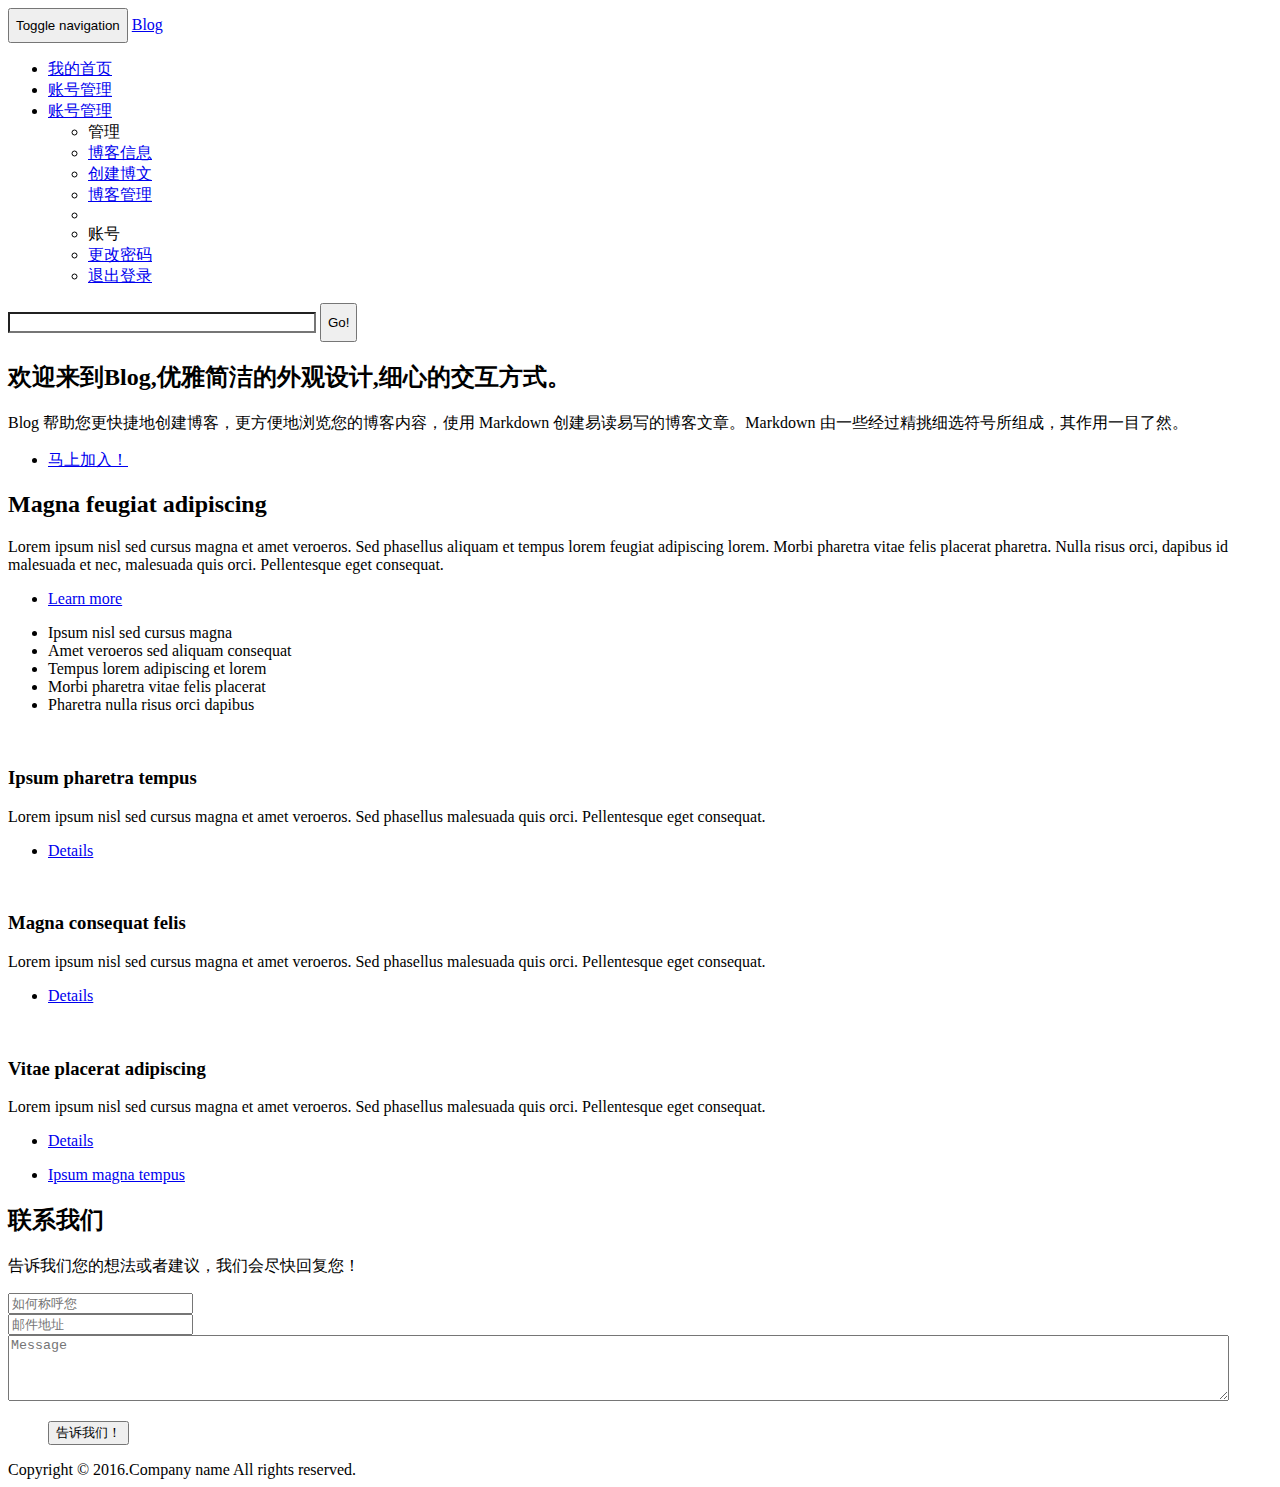
==== target/classes/templates/index.html @ 5f572abc "加入首页" ====
<!DOCTYPE HTML>
<html>
<head>
    <title>HOME</title>
    <meta charset="utf-8"/>
    <meta name="viewport" content="width=device-width, initial-scale=1"/>
    <!--[if lte IE 8]>
    <script src="index_assets/js/ie/html5shiv.js"></script><![endif]-->
    <link rel="stylesheet" href="index_assets/css/main.css"/>
    <link rel="stylesheet" href="index_assets/css/bootstrap.min.css"/>
    <!--[if lte IE 9]>
    <link rel="stylesheet" href="index_assets/css/ie9.css"/><![endif]-->
    <script src="//cdn.bootcss.com/jquery/1.11.2/jquery.min.js"></script>
    <script src="//cdn.bootcss.com/bootstrap/3.3.4/js/bootstrap.min.js"></script>
</head>
<body>
<nav class="navbar navbar-inverse navbar-fixed-top">
    <div class="container">
        <div class="navbar-header">
            <button type="button" style="height: 35px" class="navbar-toggle collapsed" data-toggle="collapse" data-target="#navbar">
                <span class="sr-only" >Toggle navigation</span>
                <span class="icon-bar"></span>
                <span class="icon-bar"></span>
                <span class="icon-bar"></span>
            </button>
            <a class="navbar-brand" href="#" style="padding-top: 15px">Blog</a>
        </div>
        <div id="navbar" class="navbar-collapse collapse">
            <ul class="nav navbar-nav">
                <li>
                    <a href="#">我的首页</a>
                </li>
                <li>
                    <a href="#">账号管理</a>
                </li>
                <li class="dropdown">
                    <a href="#" class="dropdown-toggle" data-toggle="dropdown">账号管理
                        <span class="caret"></span>
                    </a>
                    <ul class="dropdown-menu">
                        <li class="dropdown-header">管理</li>
                        <li>
                            <a href="#">博客信息</a>
                        </li>
                        <li>
                            <a href="#">创建博文</a>
                        </li>
                        <li>
                            <a href="#">博客管理</a>
                        </li>
                        <li class="divider"></li>
                        <li class="dropdown-header">账号</li>
                        <li>
                            <a href="#">更改密码</a>
                        </li>
                        <li>
                            <a href="#">退出登录</a>
                        </li>
                    </ul>
                </li>
            </ul>
            <form class="navbar-form navbar-right">
                <div class="input-group">
                    <input type="text" style="width: 300px;background: white">
                    <span class="input-group-btn">
                        <button class="btn btn-default" style="height: 38.5px">Go!</button>
                    </span>
                </div>
            </form>
        </div>
    </div>
</nav>
<!-- Banner -->
<section id="banner">
    <div class="inner split">
        <section>
            <h2>欢迎来到Blog,优雅简洁的外观设计,细心的交互方式。</h2>
        </section>
        <section>
            <p>Blog 帮助您更快捷地创建博客，更方便地浏览您的博客内容，使用 Markdown 创建易读易写的博客文章。Markdown 由一些经过精挑细选符号所组成，其作用一目了然。</p>
            <ul class="actions">
                <li><a href="#" class="button special">马上加入！</a></li>
            </ul>
        </section>
    </div>
</section>

<!-- One -->
<section id="one" class="wrapper">
    <div class="inner split">
        <section>
            <h2>Magna feugiat adipiscing</h2>
            <p>Lorem ipsum nisl sed cursus magna et amet veroeros. Sed phasellus aliquam et tempus lorem feugiat
                adipiscing lorem. Morbi pharetra vitae felis placerat pharetra. Nulla risus orci, dapibus id malesuada
                et nec, malesuada quis orci. Pellentesque eget consequat.</p>
            <ul class="actions">
                <li><a href="#" class="button alt">Learn more</a></li>
            </ul>
        </section>
        <section>
            <ul class="checklist">
                <li>Ipsum nisl sed cursus magna</li>
                <li>Amet veroeros sed aliquam consequat</li>
                <li>Tempus lorem adipiscing et lorem</li>
                <li>Morbi pharetra vitae felis placerat</li>
                <li>Pharetra nulla risus orci dapibus</li>
            </ul>
        </section>
    </div>
</section>

<!-- Two -->
<section id="two" class="wrapper style2 alt">
    <div class="inner">
        <div class="spotlight">
            <div class="image">
                <img src="img/pic01.jpg" alt=""/>
            </div>
            <div class="content">
                <h3>Ipsum pharetra tempus</h3>
                <p>Lorem ipsum nisl sed cursus magna et amet veroeros. Sed phasellus malesuada quis orci. Pellentesque
                    eget consequat.</p>
                <ul class="actions">
                    <li><a href="#" class="button alt">Details</a></li>
                </ul>
            </div>
        </div>
        <div class="spotlight">
            <div class="image">
                <img src="img/pic02.jpg" alt=""/>
            </div>
            <div class="content">
                <h3>Magna consequat felis</h3>
                <p>Lorem ipsum nisl sed cursus magna et amet veroeros. Sed phasellus malesuada quis orci. Pellentesque
                    eget consequat.</p>
                <ul class="actions">
                    <li><a href="#" class="button alt">Details</a></li>
                </ul>
            </div>
        </div>
        <div class="spotlight">
            <div class="image">
                <img src="img/pic03.jpg" alt=""/>
            </div>
            <div class="content">
                <h3>Vitae placerat adipiscing</h3>
                <p>Lorem ipsum nisl sed cursus magna et amet veroeros. Sed phasellus malesuada quis orci. Pellentesque
                    eget consequat.</p>
                <ul class="actions">
                    <li><a href="#" class="button alt">Details</a></li>
                </ul>
            </div>
        </div>
        <ul class="actions special">
            <li><a href="#" class="button alt">Ipsum magna tempus</a></li>
        </ul>
    </div>
</section>

<!-- Contact -->
<section id="contact" class="wrapper">
    <div class="inner">
        <section>
            <h2>联系我们</h2>
            <p>告诉我们您的想法或者建议，我们会尽快回复您！</p>
            <form action="#" class="alt" method="POST">
                <div class="row uniform">
                    <div class="6u 12u$(xsmall)">
                        <input name="name" placeholder="如何称呼您" type="text">
                    </div>
                    <div class="6u$ 12u$(xsmall)">
                        <input name="email" placeholder="邮件地址" type="email">
                    </div>
                    <div class="12u$">
                        <textarea name="message" placeholder="Message" rows="4" cols="150"></textarea>
                    </div>
                </div>
                <ul class="actions">
                    <button class="btn btn-large btn-block btn-success" type="submit">告诉我们！</button>
                </ul>
            </form>
        </section>
    </div>
</section>

<!-- Footer -->
<footer id="footer">
    <div class="copyright">Copyright &copy; 2016.Company name All rights reserved.</div>
</footer>

<!-- Scripts -->
<script src="index_assets/js/jquery.min.js"></script>
<script src="index_assets/js/skel.min.js"></script>
<script src="index_assets/js/util.js"></script>
<!--[if lte IE 8]>
<script src="index_assets/js/ie/respond.min.js"></script><![endif]-->
<script src="index_assets/js/main.js"></script>

</body>
</html>
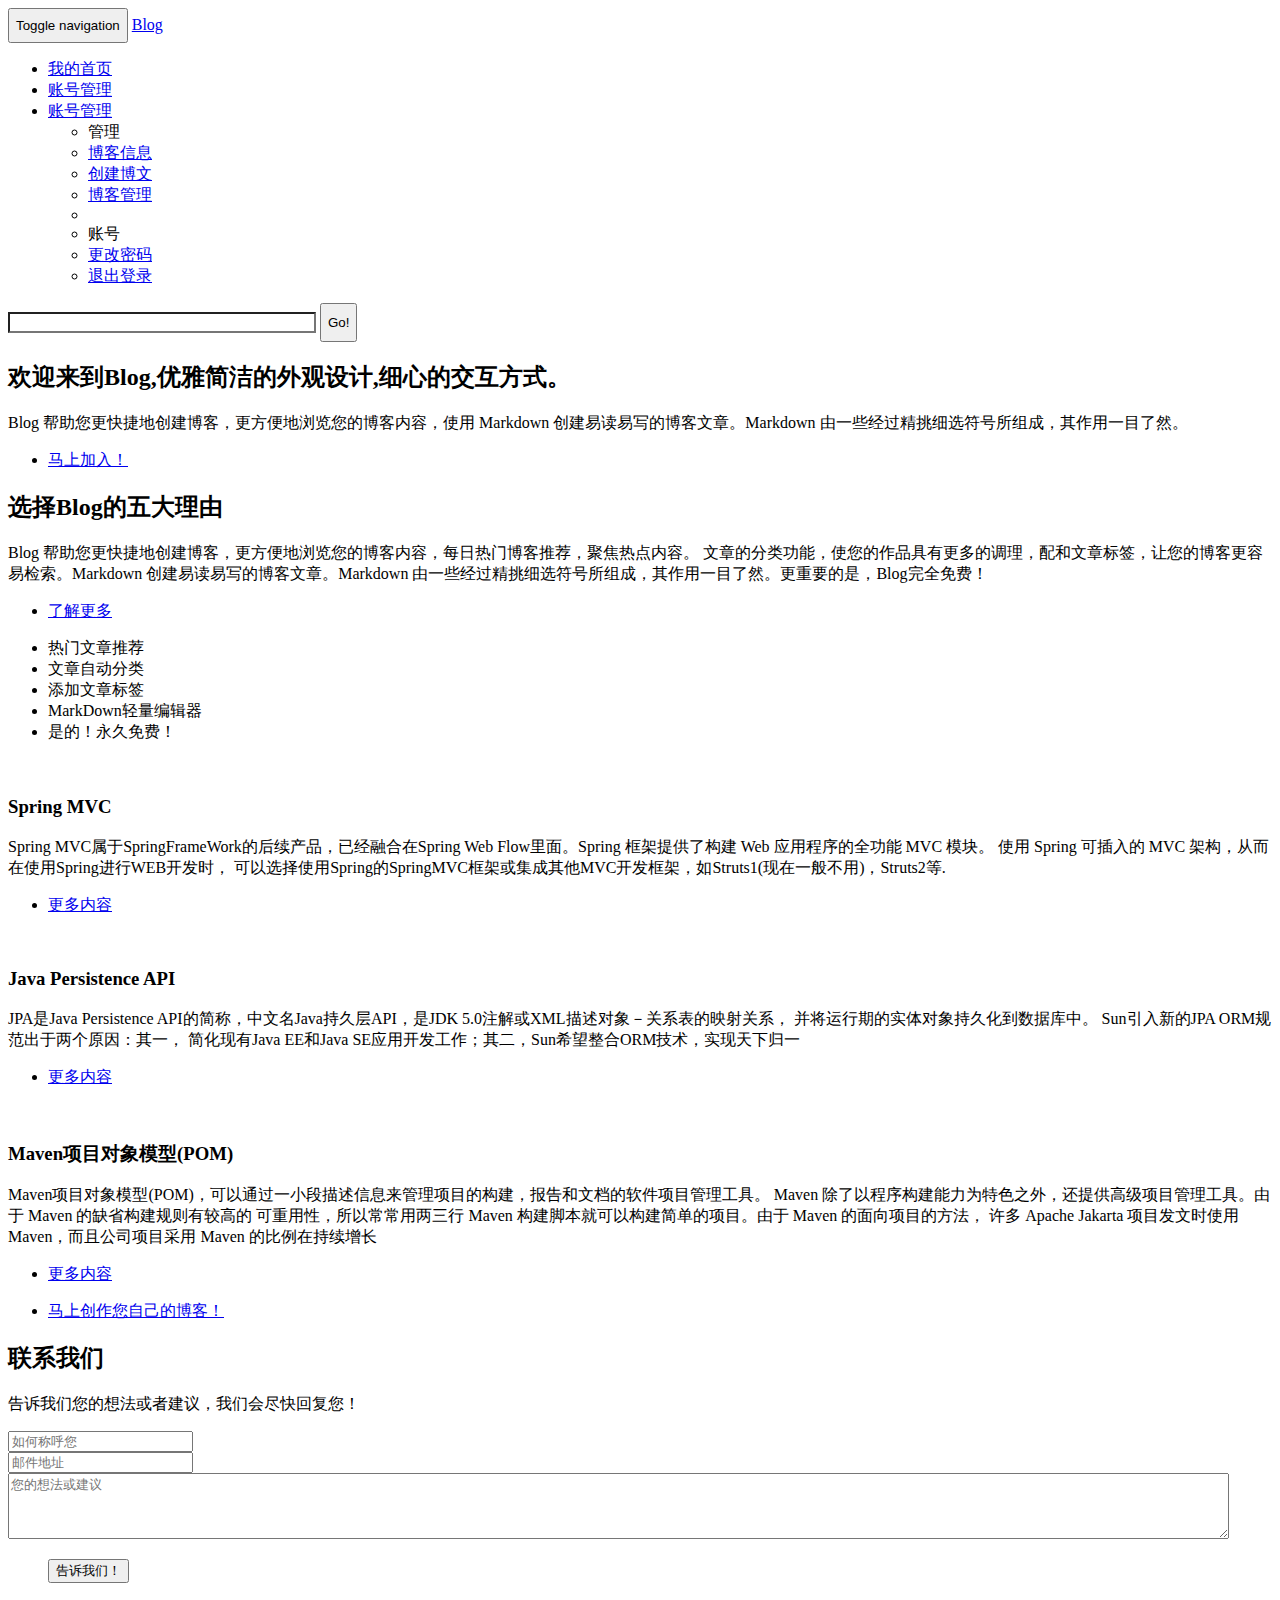
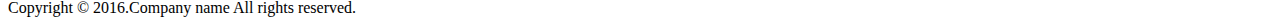
==== commit 92c64891: "添加主页内容,添加登陆拦截器" ====
--- a/target/classes/templates/index.html
+++ b/target/classes/templates/index.html
@@ -79,7 +79,7 @@
         <section>
             <p>Blog 帮助您更快捷地创建博客，更方便地浏览您的博客内容，使用 Markdown 创建易读易写的博客文章。Markdown 由一些经过精挑细选符号所组成，其作用一目了然。</p>
             <ul class="actions">
-                <li><a href="#" class="button special">马上加入！</a></li>
+                <li><a href="/login" class="button special">马上加入！</a></li>
             </ul>
         </section>
     </div>
@@ -89,21 +89,21 @@
 <section id="one" class="wrapper">
     <div class="inner split">
         <section>
-            <h2>Magna feugiat adipiscing</h2>
-            <p>Lorem ipsum nisl sed cursus magna et amet veroeros. Sed phasellus aliquam et tempus lorem feugiat
-                adipiscing lorem. Morbi pharetra vitae felis placerat pharetra. Nulla risus orci, dapibus id malesuada
-                et nec, malesuada quis orci. Pellentesque eget consequat.</p>
+            <h2>选择Blog的五大理由</h2>
+            <p>Blog 帮助您更快捷地创建博客，更方便地浏览您的博客内容，每日热门博客推荐，聚焦热点内容。
+                文章的分类功能，使您的作品具有更多的调理，配和文章标签，让您的博客更容易检索。Markdown 创建易读易写的博客文章。Markdown
+                由一些经过精挑细选符号所组成，其作用一目了然。更重要的是，Blog完全免费！</p>
             <ul class="actions">
-                <li><a href="#" class="button alt">Learn more</a></li>
+                <li><a href="#" class="button alt">了解更多</a></li>
             </ul>
         </section>
         <section>
             <ul class="checklist">
-                <li>Ipsum nisl sed cursus magna</li>
-                <li>Amet veroeros sed aliquam consequat</li>
-                <li>Tempus lorem adipiscing et lorem</li>
-                <li>Morbi pharetra vitae felis placerat</li>
-                <li>Pharetra nulla risus orci dapibus</li>
+                <li>热门文章推荐</li>
+                <li>文章自动分类</li>
+                <li>添加文章标签</li>
+                <li>MarkDown轻量编辑器</li>
+                <li>是的！永久免费！</li>
             </ul>
         </section>
     </div>
@@ -117,11 +117,13 @@
                 <img src="img/pic01.jpg" alt=""/>
             </div>
             <div class="content">
-                <h3>Ipsum pharetra tempus</h3>
-                <p>Lorem ipsum nisl sed cursus magna et amet veroeros. Sed phasellus malesuada quis orci. Pellentesque
-                    eget consequat.</p>
-                <ul class="actions">
-                    <li><a href="#" class="button alt">Details</a></li>
+                <h3>Spring MVC</h3>
+                <p>Spring MVC属于SpringFrameWork的后续产品，已经融合在Spring Web Flow里面。Spring
+                    框架提供了构建 Web 应用程序的全功能 MVC 模块。
+                    使用 Spring 可插入的 MVC 架构，从而在使用Spring进行WEB开发时，
+                    可以选择使用Spring的SpringMVC框架或集成其他MVC开发框架，如Struts1(现在一般不用)，Struts2等.</p>
+                <ul class="actions">
+                    <li><a href="#" class="button alt">更多内容</a></li>
                 </ul>
             </div>
         </div>
@@ -130,11 +132,12 @@
                 <img src="img/pic02.jpg" alt=""/>
             </div>
             <div class="content">
-                <h3>Magna consequat felis</h3>
-                <p>Lorem ipsum nisl sed cursus magna et amet veroeros. Sed phasellus malesuada quis orci. Pellentesque
-                    eget consequat.</p>
-                <ul class="actions">
-                    <li><a href="#" class="button alt">Details</a></li>
+                <h3>Java Persistence API</h3>
+                <p>JPA是Java Persistence API的简称，中文名Java持久层API，是JDK 5.0注解或XML描述对象－关系表的映射关系，
+                    并将运行期的实体对象持久化到数据库中。 Sun引入新的JPA ORM规范出于两个原因：其一，
+                    简化现有Java EE和Java SE应用开发工作；其二，Sun希望整合ORM技术，实现天下归一</p>
+                <ul class="actions">
+                    <li><a href="#" class="button alt">更多内容</a></li>
                 </ul>
             </div>
         </div>
@@ -143,16 +146,18 @@
                 <img src="img/pic03.jpg" alt=""/>
             </div>
             <div class="content">
-                <h3>Vitae placerat adipiscing</h3>
-                <p>Lorem ipsum nisl sed cursus magna et amet veroeros. Sed phasellus malesuada quis orci. Pellentesque
-                    eget consequat.</p>
-                <ul class="actions">
-                    <li><a href="#" class="button alt">Details</a></li>
+                <h3>Maven项目对象模型(POM)</h3>
+                <p>Maven项目对象模型(POM)，可以通过一小段描述信息来管理项目的构建，报告和文档的软件项目管理工具。
+                    Maven 除了以程序构建能力为特色之外，还提供高级项目管理工具。由于 Maven 的缺省构建规则有较高的
+                    可重用性，所以常常用两三行 Maven 构建脚本就可以构建简单的项目。由于 Maven 的面向项目的方法，
+                    许多 Apache Jakarta 项目发文时使用 Maven，而且公司项目采用 Maven 的比例在持续增长</p>
+                <ul class="actions">
+                    <li><a href="#" class="button alt">更多内容</a></li>
                 </ul>
             </div>
         </div>
         <ul class="actions special">
-            <li><a href="#" class="button alt">Ipsum magna tempus</a></li>
+            <li><a href="#" class="button alt">马上创作您自己的博客！</a></li>
         </ul>
     </div>
 </section>
@@ -172,7 +177,7 @@
                         <input name="email" placeholder="邮件地址" type="email">
                     </div>
                     <div class="12u$">
-                        <textarea name="message" placeholder="Message" rows="4" cols="150"></textarea>
+                        <textarea name="message" placeholder="您的想法或建议" rows="4" cols="150"></textarea>
                     </div>
                 </div>
                 <ul class="actions">
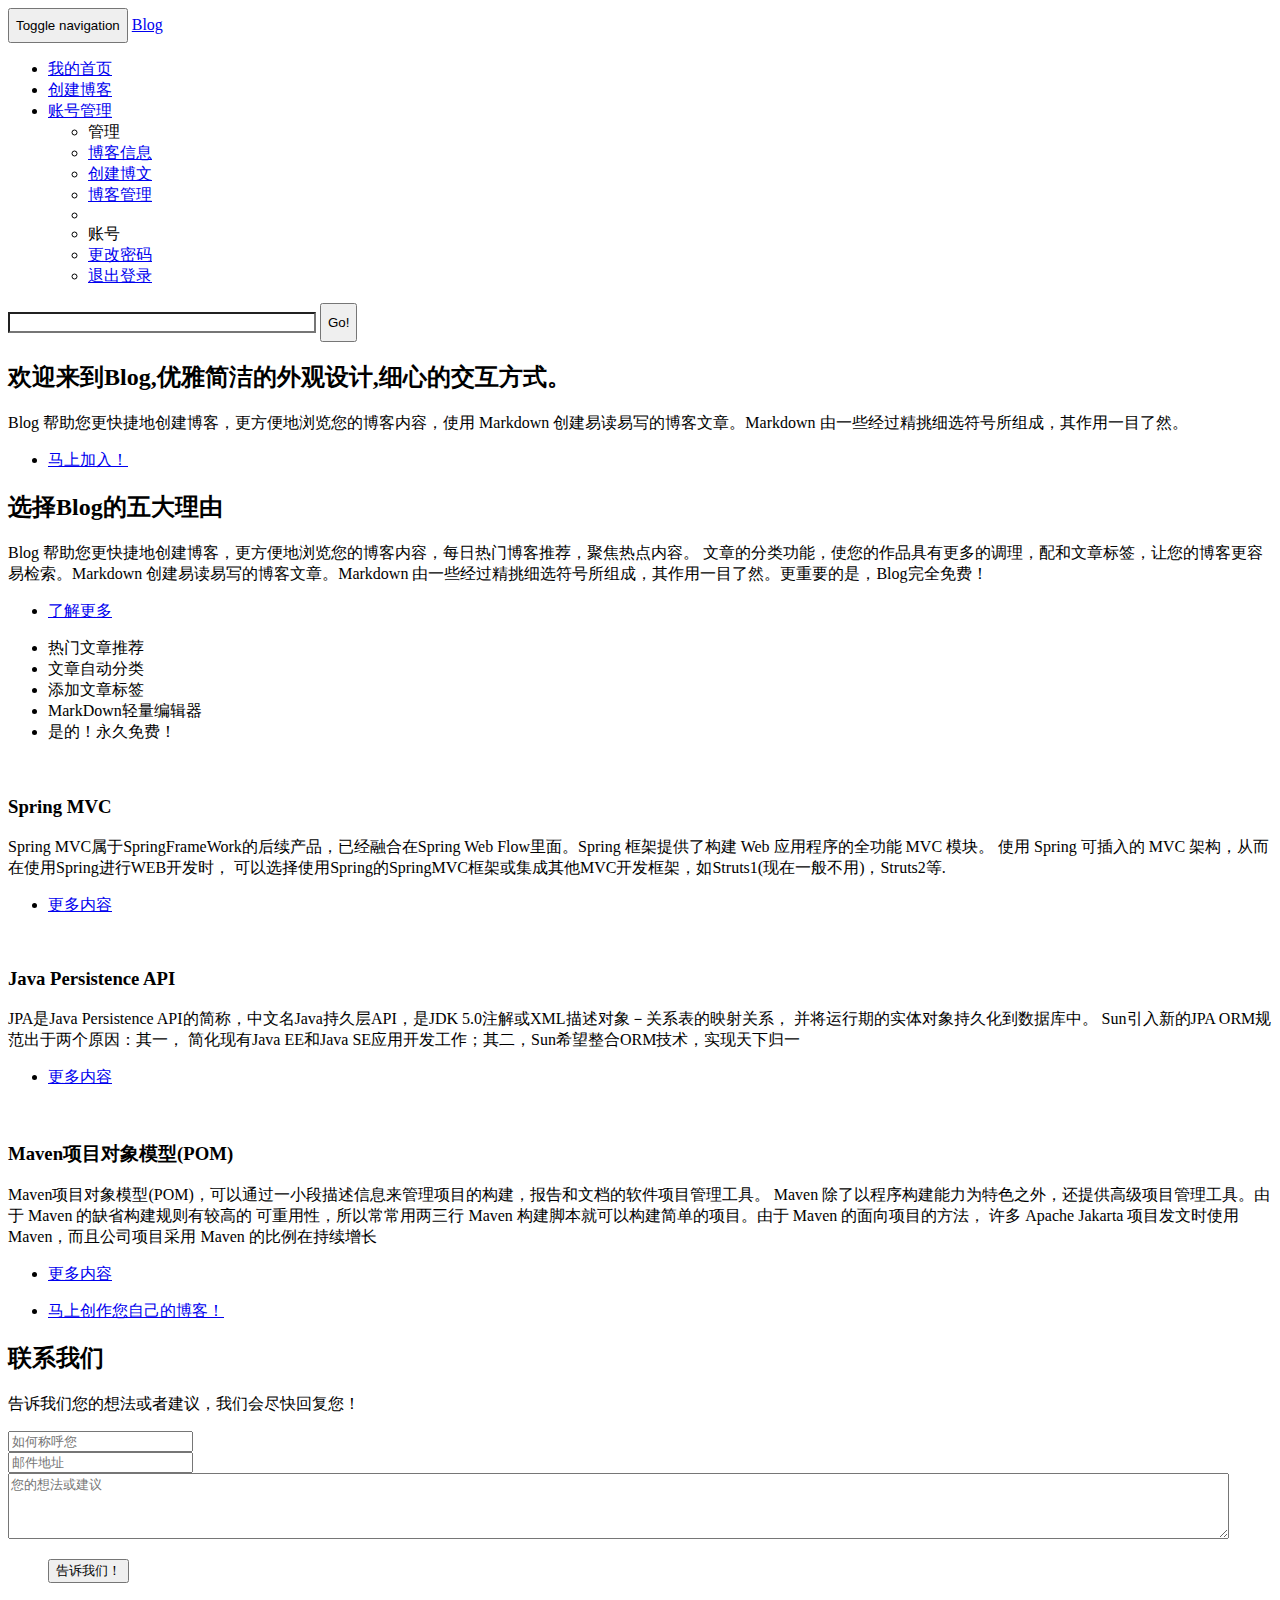
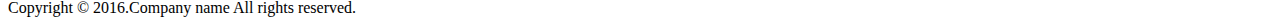
==== commit dd5d3fb9: "加入登陆与注册的表单验证" ====
--- a/target/classes/templates/index.html
+++ b/target/classes/templates/index.html
@@ -28,10 +28,10 @@
         <div id="navbar" class="navbar-collapse collapse">
             <ul class="nav navbar-nav">
                 <li>
-                    <a href="#">我的首页</a>
+                    <a href="/home">我的首页</a>
                 </li>
                 <li>
-                    <a href="#">账号管理</a>
+                    <a href="/createBlog">创建博客</a>
                 </li>
                 <li class="dropdown">
                     <a href="#" class="dropdown-toggle" data-toggle="dropdown">账号管理
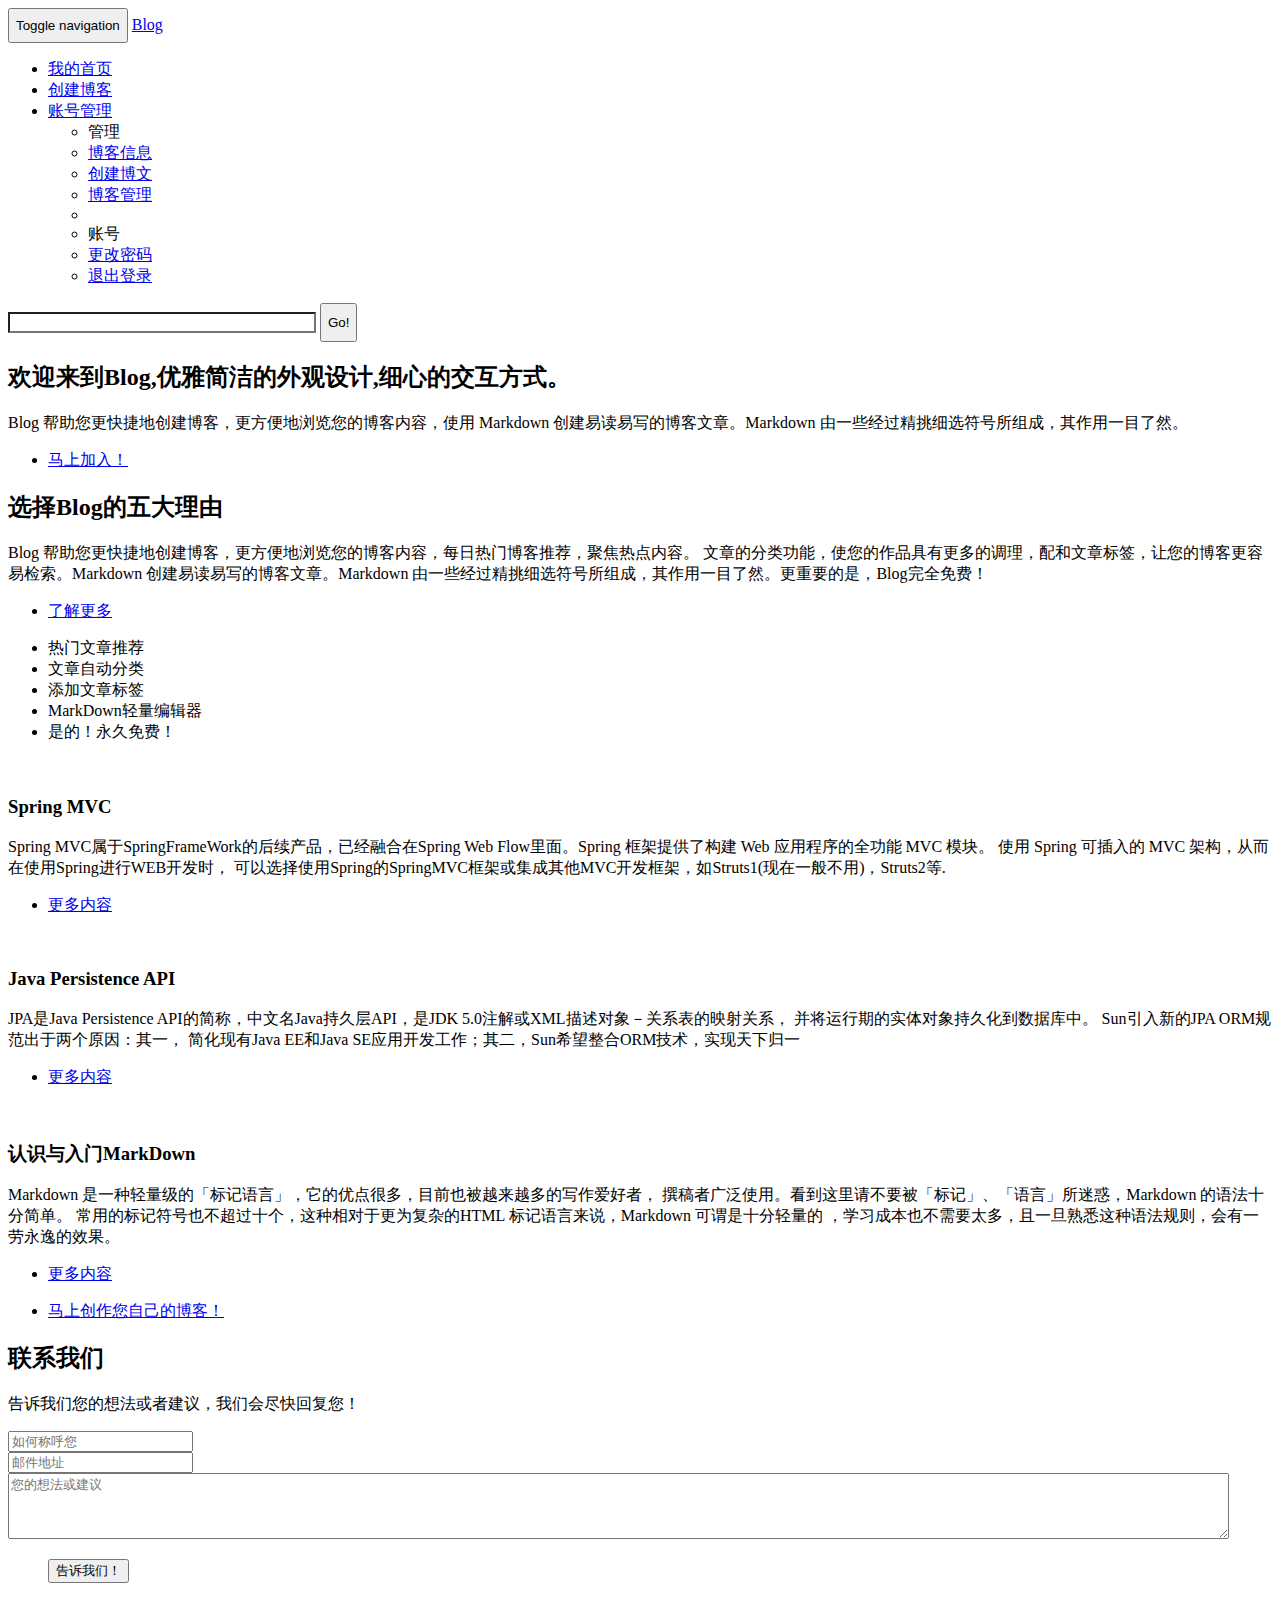
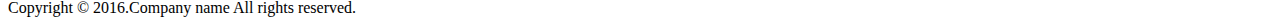
==== commit fc36c259: "加入博客编辑功能" ====
--- a/target/classes/templates/index.html
+++ b/target/classes/templates/index.html
@@ -146,11 +146,11 @@
                 <img src="img/pic03.jpg" alt=""/>
             </div>
             <div class="content">
-                <h3>Maven项目对象模型(POM)</h3>
-                <p>Maven项目对象模型(POM)，可以通过一小段描述信息来管理项目的构建，报告和文档的软件项目管理工具。
-                    Maven 除了以程序构建能力为特色之外，还提供高级项目管理工具。由于 Maven 的缺省构建规则有较高的
-                    可重用性，所以常常用两三行 Maven 构建脚本就可以构建简单的项目。由于 Maven 的面向项目的方法，
-                    许多 Apache Jakarta 项目发文时使用 Maven，而且公司项目采用 Maven 的比例在持续增长</p>
+                <h3>认识与入门MarkDown</h3>
+                <p>Markdown 是一种轻量级的「标记语言」，它的优点很多，目前也被越来越多的写作爱好者，
+                    撰稿者广泛使用。看到这里请不要被「标记」、「语言」所迷惑，Markdown 的语法十分简单。
+                    常用的标记符号也不超过十个，这种相对于更为复杂的HTML 标记语言来说，Markdown 可谓是十分轻量的
+                    ，学习成本也不需要太多，且一旦熟悉这种语法规则，会有一劳永逸的效果。</p>
                 <ul class="actions">
                     <li><a href="#" class="button alt">更多内容</a></li>
                 </ul>
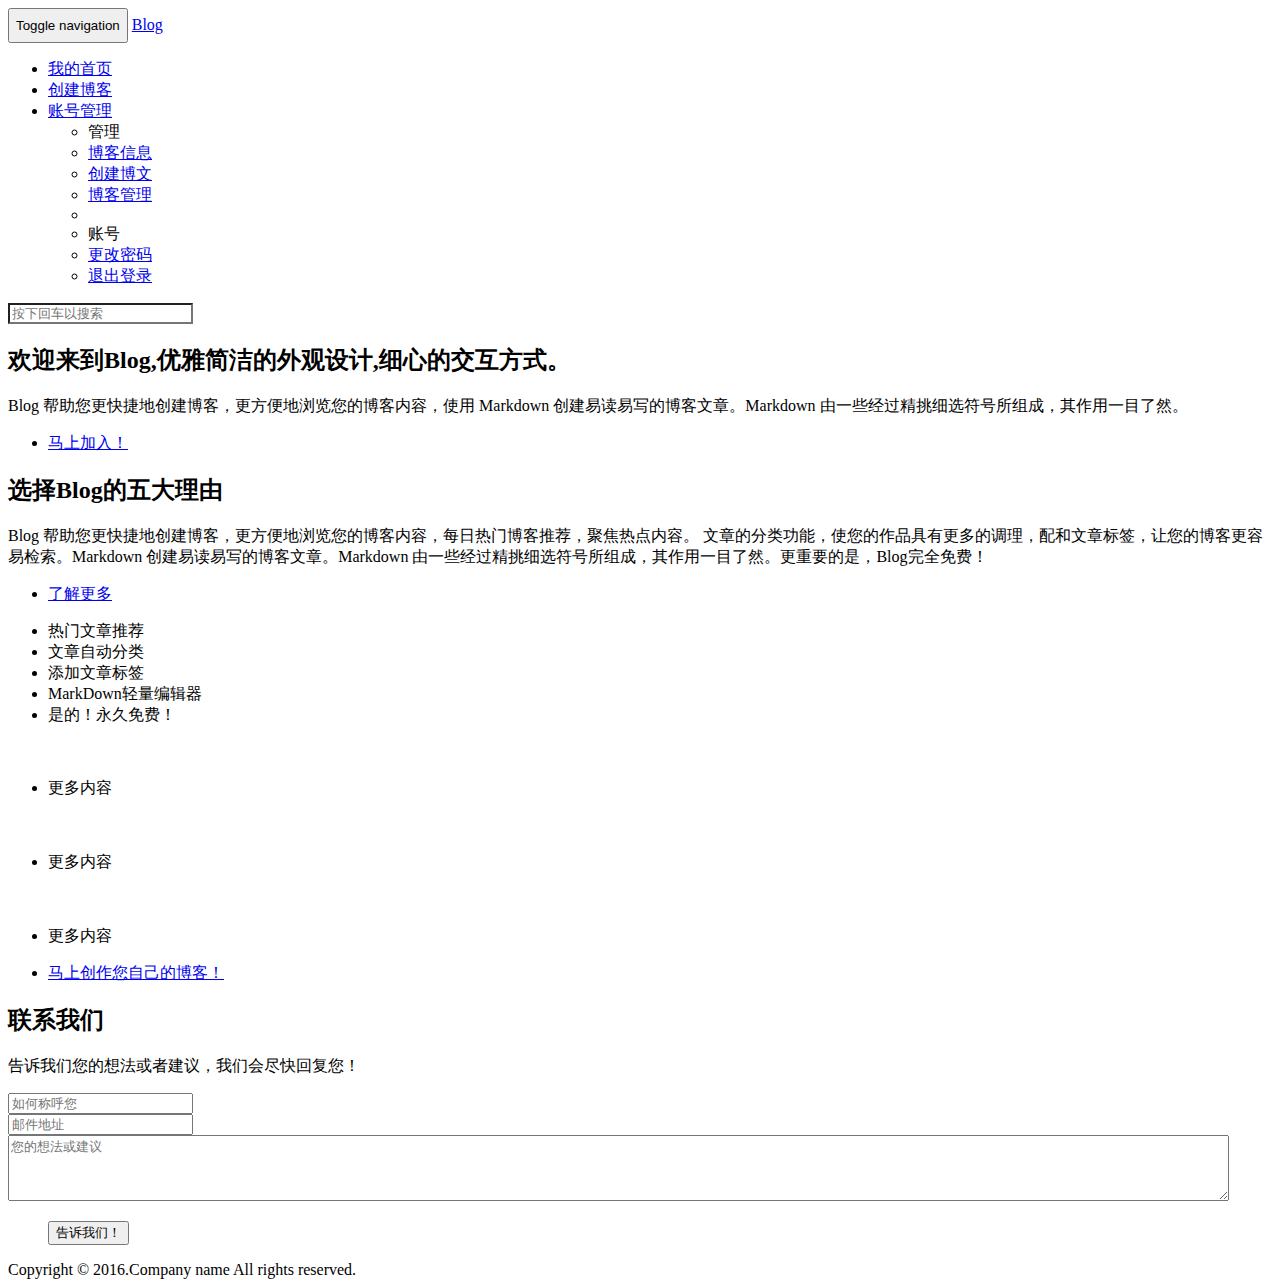
==== commit 1a872432: "渲染首页" ====
--- a/target/classes/templates/index.html
+++ b/target/classes/templates/index.html
@@ -1,5 +1,5 @@
 <!DOCTYPE HTML>
-<html>
+<html xmlns:th="http://www.w3.org/1999/xhtml">
 <head>
     <title>HOME</title>
     <meta charset="utf-8"/>
@@ -60,12 +60,7 @@
                 </li>
             </ul>
             <form class="navbar-form navbar-right">
-                <div class="input-group">
-                    <input type="text" style="width: 300px;background: white">
-                    <span class="input-group-btn">
-                        <button class="btn btn-default" style="height: 38.5px">Go!</button>
-                    </span>
-                </div>
+                <input type="text" placeholder="按下回车以搜索" style="background: white">
             </form>
         </div>
     </div>
@@ -117,13 +112,10 @@
                 <img src="img/pic01.jpg" alt=""/>
             </div>
             <div class="content">
-                <h3>Spring MVC</h3>
-                <p>Spring MVC属于SpringFrameWork的后续产品，已经融合在Spring Web Flow里面。Spring
-                    框架提供了构建 Web 应用程序的全功能 MVC 模块。
-                    使用 Spring 可插入的 MVC 架构，从而在使用Spring进行WEB开发时，
-                    可以选择使用Spring的SpringMVC框架或集成其他MVC开发框架，如Struts1(现在一般不用)，Struts2等.</p>
+                <h3 th:text="${one.title}"></h3>
+                <p th:text="${one.description}"></p>
                 <ul class="actions">
-                    <li><a href="#" class="button alt">更多内容</a></li>
+                    <li><a th:href="${href1}" class="button alt">更多内容</a></li>
                 </ul>
             </div>
         </div>
@@ -132,12 +124,10 @@
                 <img src="img/pic02.jpg" alt=""/>
             </div>
             <div class="content">
-                <h3>Java Persistence API</h3>
-                <p>JPA是Java Persistence API的简称，中文名Java持久层API，是JDK 5.0注解或XML描述对象－关系表的映射关系，
-                    并将运行期的实体对象持久化到数据库中。 Sun引入新的JPA ORM规范出于两个原因：其一，
-                    简化现有Java EE和Java SE应用开发工作；其二，Sun希望整合ORM技术，实现天下归一</p>
+                <h3 th:text="${two.title}"></h3>
+                <p th:text="${two.description}"></p>
                 <ul class="actions">
-                    <li><a href="#" class="button alt">更多内容</a></li>
+                    <li><a th:href="${href2}" class="button alt">更多内容</a></li>
                 </ul>
             </div>
         </div>
@@ -146,18 +136,15 @@
                 <img src="img/pic03.jpg" alt=""/>
             </div>
             <div class="content">
-                <h3>认识与入门MarkDown</h3>
-                <p>Markdown 是一种轻量级的「标记语言」，它的优点很多，目前也被越来越多的写作爱好者，
-                    撰稿者广泛使用。看到这里请不要被「标记」、「语言」所迷惑，Markdown 的语法十分简单。
-                    常用的标记符号也不超过十个，这种相对于更为复杂的HTML 标记语言来说，Markdown 可谓是十分轻量的
-                    ，学习成本也不需要太多，且一旦熟悉这种语法规则，会有一劳永逸的效果。</p>
+                <h3 th:text="${three.title}"></h3>
+                <p th:text="${three.description}"></p>
                 <ul class="actions">
-                    <li><a href="#" class="button alt">更多内容</a></li>
+                    <li><a th:href="${href3}" class="button alt">更多内容</a></li>
                 </ul>
             </div>
         </div>
         <ul class="actions special">
-            <li><a href="#" class="button alt">马上创作您自己的博客！</a></li>
+            <li><a href="/createBlog" class="button alt">马上创作您自己的博客！</a></li>
         </ul>
     </div>
 </section>
@@ -168,7 +155,7 @@
         <section>
             <h2>联系我们</h2>
             <p>告诉我们您的想法或者建议，我们会尽快回复您！</p>
-            <form action="#" class="alt" method="POST">
+            <form action="/" class="alt" method="POST">
                 <div class="row uniform">
                     <div class="6u 12u$(xsmall)">
                         <input name="name" placeholder="如何称呼您" type="text">
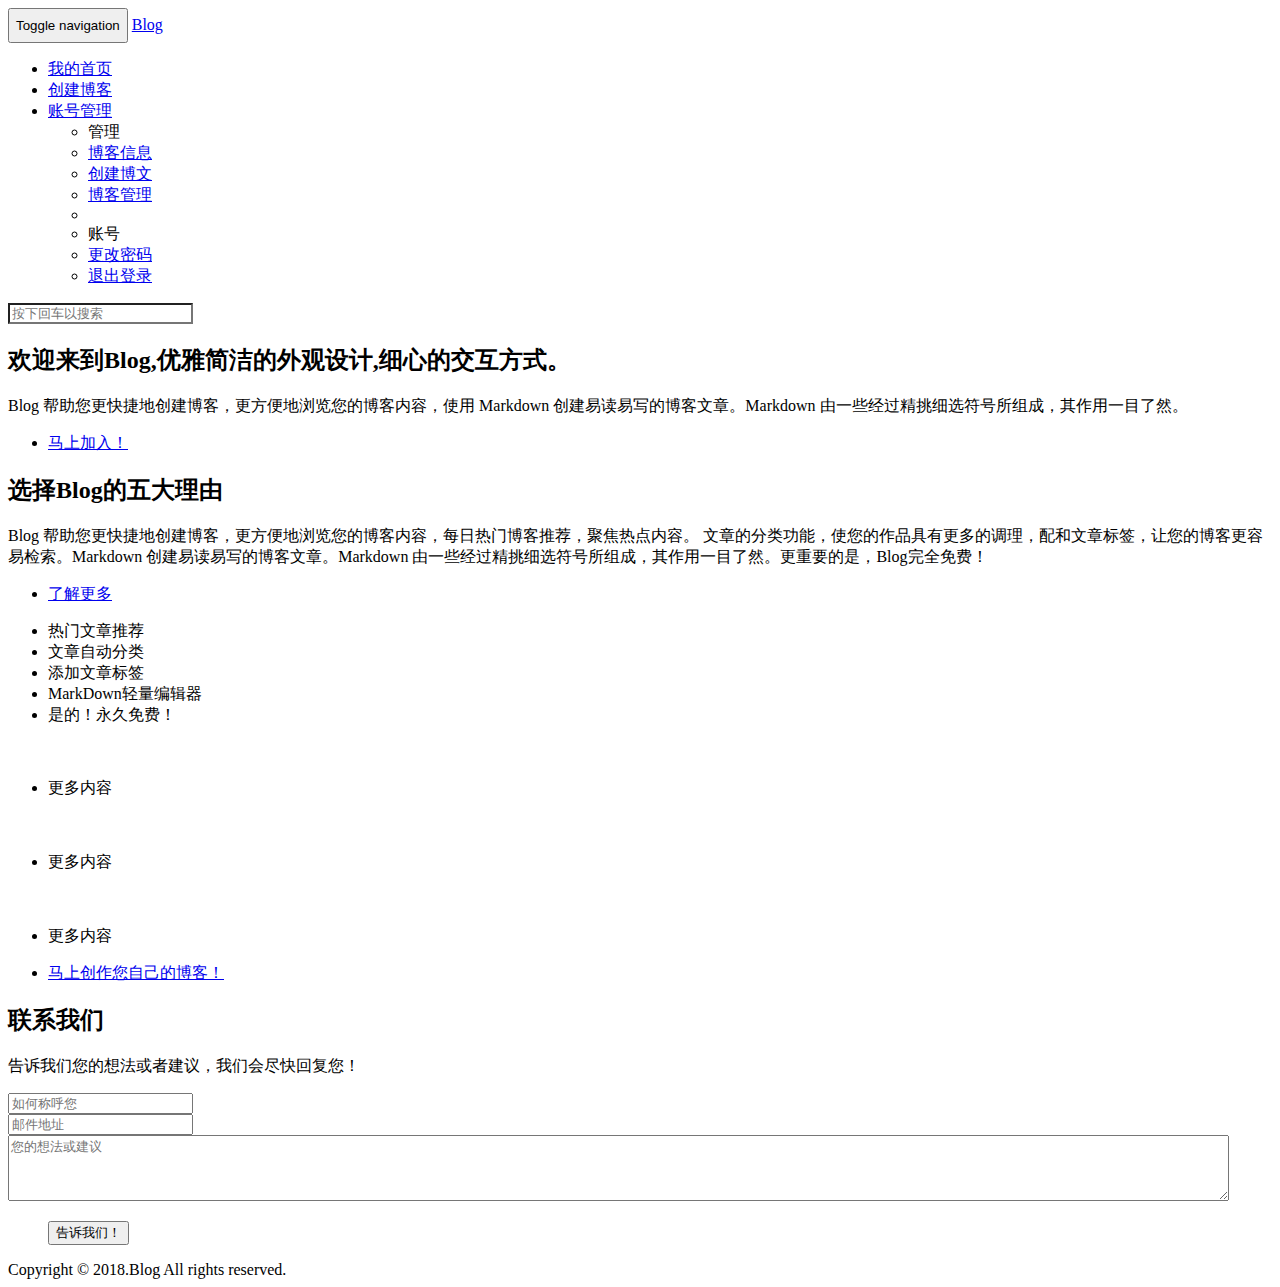
==== commit cf7fe140: "加入博客管理页面" ====
--- a/target/classes/templates/index.html
+++ b/target/classes/templates/index.html
@@ -177,7 +177,7 @@
 
 <!-- Footer -->
 <footer id="footer">
-    <div class="copyright">Copyright &copy; 2016.Company name All rights reserved.</div>
+    <div class="copyright">Copyright &copy; 2018.Blog All rights reserved.</div>
 </footer>
 
 <!-- Scripts -->
